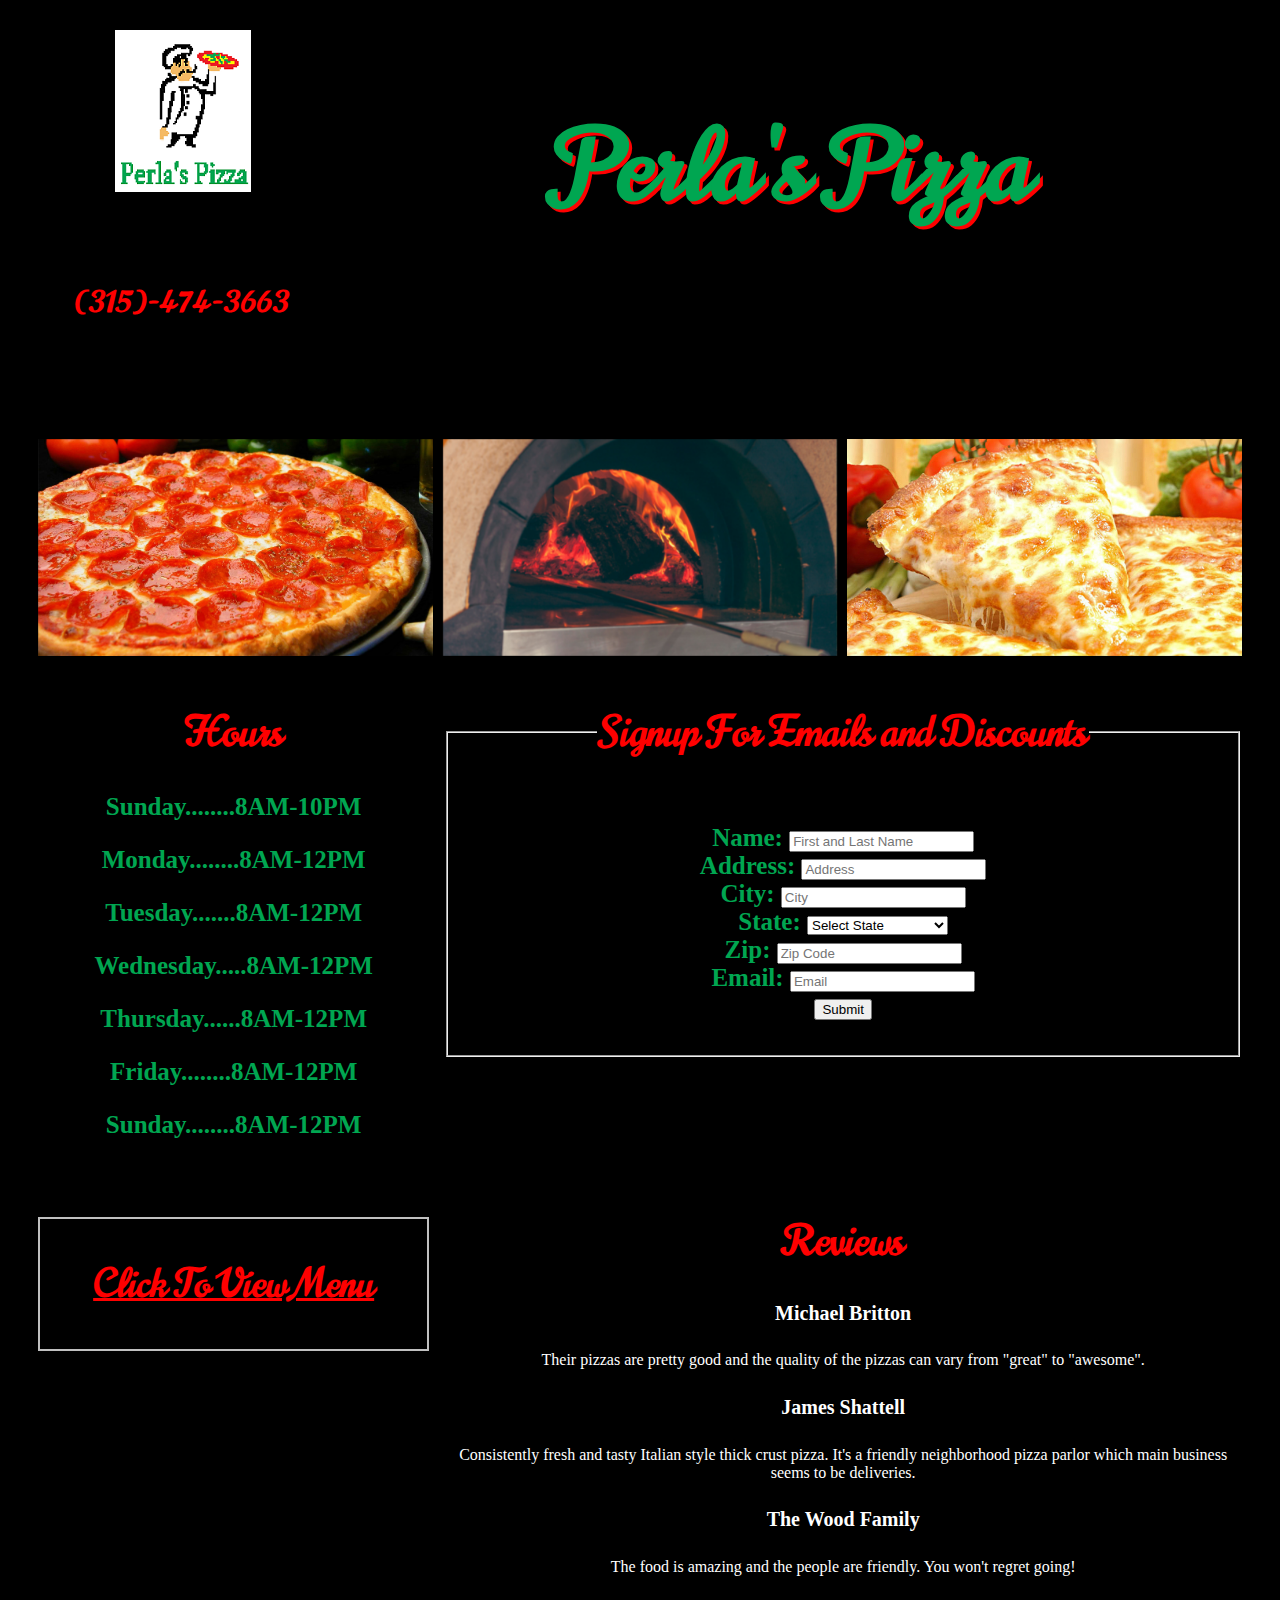
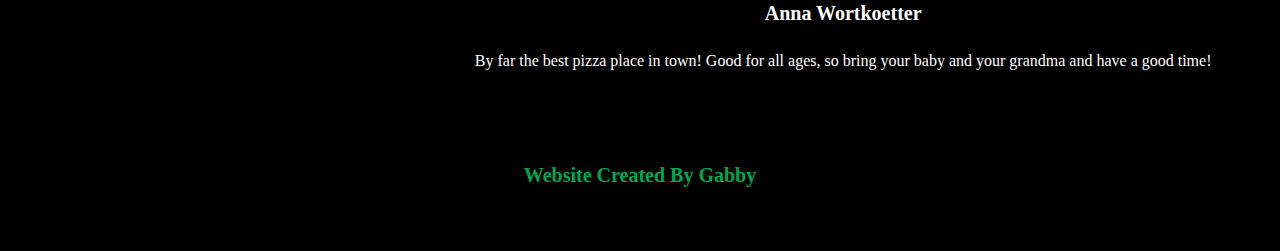
==== index.html @ 95001732 "Add files via upload" ====
<!DOCTYPE html>

<html>
<head>
  <title>Responsive Grid Template</title>
  <link href="css/main.css" rel="stylesheet">
  <meta name="viewport" content="width=device-width, initial-scale=1">
  <link href="css/owl.carousel.min.css" rel="stylesheet">
  <link href="css/owl.theme.default.min.css" rel="stylesheet">
  <link href="https://fonts.googleapis.com/css?family=Norican" rel="stylesheet">
  <link rel="shortcut icon" href="images/favicon.png" type="image/x-icon">
  <link rel="icon" href="/favicon.ico" type="image/x-icon">
</head>

<body>

  <div class="container">

    <header>
      <div id="logo">
        <img src="images/logo.png" alt "logo">
      </div>

      <div id="name">
        <h1>Perla's Pizza</h1>
      </div>

      <div id="phone">
        <h6>(315)-474-3663</h6>
      </div>
    </header>

    <main>
      <div id="carousel">
        <div class="owl-carousel owl-theme">
          <div><img src="images/pepperoni.jpg" alt="pepperoni pizza"></div>
          <div><img src="images/brick-oven.jpg" alt="brick oven"></div>
          <div><img src="images/cheese.jpg" alt="cheese pizza"></div>
          <div><img src="images/calzone.jpg" alt="calzones"></div>
          <div><img src="images/supreme.jpg" alt="supreme pizza"></div>
        </div>
      </div>

      <div id="menu">
        <h2><p class="boxed"><a href="#">Click To View Menu</a></p></h2>
      </div>

      <div id="signup">
        <fieldset>
              <legend><h2>Signup For Emails and Discounts</h2></legend>
                <h3><label for="name">Name:</label>
                  <input id="name" type="text" name="name" placeholder="First and Last Name">
                    <br>
                <label for="address">Address:</label>
                  <input id="address" type="text" name="address" placeholder="Address">
                    <br>
                <label for="city">City:</label>
                  <input id="city" type="text" name="city" placeholder="City">
                    <br>
                <label for="state">State:</label>
                  <select>
                    <option>Select State</option>
                    <option value="AL">Alabama</option>
                    <option value="AK">Alaska</option>
                    <option value="AZ">Arizona</option>
                    <option value="AR">Arkansas</option>
                    <option value="CA">California</option>
                    <option value="CO">Colorado</option>
                    <option value="CT">Connecticut</option>
                    <option value="DE">Delaware</option>
                    <option value="DC">District Of Columbia</option>
                    <option value="FL">Florida</option>
                    <option value="GA">Georgia</option>
                    <option value="HI">Hawaii</option>
                    <option value="ID">Idaho</option>
                    <option value="IL">Illinois</option>
                    <option value="IN">Indiana</option>
                    <option value="IA">Iowa</option>
                    <option value="KS">Kansas</option>
                    <option value="KY">Kentucky</option>
                    <option value="LA">Louisiana</option>
                    <option value="ME">Maine</option>
                    <option value="MD">Maryland</option>
                    <option value="MA">Massachusetts</option>
                    <option value="MI">Michigan</option>
                    <option value="MN">Minnesota</option>
                    <option value="MS">Mississippi</option>
                    <option value="MO">Missouri</option>
                    <option value="MT">Montana</option>
                    <option value="NE">Nebraska</option>
                    <option value="NV">Nevada</option>
                    <option value="NH">New Hampshire</option>
                    <option value="NJ">New Jersey</option>
                    <option value="NM">New Mexico</option>
                    <option value="NY">New York</option>
                    <option value="NC">North Carolina</option>
                    <option value="ND">North Dakota</option>
                    <option value="OH">Ohio</option>
                    <option value="OK">Oklahoma</option>
                    <option value="OR">Oregon</option>
                    <option value="PA">Pennsylvania</option>
                    <option value="RI">Rhode Island</option>
                    <option value="SC">South Carolina</option>
                    <option value="SD">South Dakota</option>
                    <option value="TN">Tennessee</option>
                    <option value="TX">Texas</option>
                    <option value="UT">Utah</option>
                    <option value="VT">Vermont</option>
                    <option value="VA">Virginia</option>
                    <option value="WA">Washington</option>
                    <option value="WV">West Virginia</option>
                    <option value="WI">Wisconsin</option>
                    <option value="WY">Wyoming</option>
                  </select>
                  <br>
                <label for="zip">Zip:</label>
                  <input id="zip" type="text" name="zip" placeholder="Zip Code">
                  <br>
                <label for="email">Email:</label>
                  <input id="email" type="text" name="email" placeholder="Email">
                  <br>
                  <input type="submit" value="Submit"></h3>
            </fieldset>
      </div>

      <div id="hours">
        <h2>Hours</h2>
          <h3>Sunday........8AM-10PM</h3>
          <h3>Monday........8AM-12PM</h3>
          <h3>Tuesday.......8AM-12PM</h3>
          <h3>Wednesday.....8AM-12PM</h3>
          <h3>Thursday......8AM-12PM</h3>
          <h3>Friday........8AM-12PM</h3>
          <h3>Sunday........8AM-12PM</h3>
      </div>

      <div id="maps">
        <iframe src="https://www.google.com/maps/embed?pb=!1m18!1m12!1m3!1d23320.987080677896!2d-76.16467050756853!3d43.05987246533119!2m3!1f0!2f0!3f0!3m2!1i1024!2i768!4f13.1!3m3!1m2!1s0x89d9f25afdce07a3%3A0xe1230fedcfe93691!2sPeppinos+Restaurant+%26+Catering+Company!5e0!3m2!1sen!2sus!4v1518624160013" width="300" height="200" frameborder="0" style="border:0" allowfullscreen></iframe>
      </div>

      <div id="reviews">
        <h2>Reviews</h2>
          <h4>Michael Britton</h4>
            <p>Their pizzas are pretty good and the quality of the pizzas can vary from "great" to "awesome".</p>
          <h4>James Shattell</h4>
            <p>Consistently fresh and tasty Italian style thick crust pizza. It's a friendly neighborhood pizza parlor which main business seems to be deliveries.</p>
          <h4>The Wood Family</h4>
            <p>The food is amazing and the people are friendly. You won't regret going!</p>
          <h4>Anna Wortkoetter</h4>
            <p>By far the best pizza place in town! Good for all ages, so bring your baby and your grandma and have a good time!</p>
      </div>
    </main>

    <footer>
      <div id="credits">
        <h5>Website Created By Gabby</h5>
      </div>
    </footer>

  </div>

    <script src="https://code.jquery.com/jquery-3.3.1.min.js"></script>

      <!-- owl carousel stuff -->
      <script src="js/owl.carousel.min.js"></script>
      <script>
        $(document).ready(function(){
          $('.owl-carousel').owlCarousel({
              autoplay: true,
              autoplayTimeout: 3000,
              dots: false,
              items: 3,
              loop: true,
              margin: 10,
              nav: false,
          })
        });
      </script>
    </body>
</html>
---- css/main.css ----
/* Color Palette
  White: #ffffff;
  Black: #000000;
  Medium Gray: #999999;
  Light Gray: #dddddd;
  Light blue: #99ffff;
*/


/*********** Begin Layout Styles ***********/
body {
  background-color: #000000;
}

div.container {
  background-color: #000000;
  margin-left: auto;
  margin-right: auto;
}

header, main, footer {
  padding: 15px;
  margin: 15px;
}

/* phones (base layout is mobile-first) */
header {
  display: grid;
  grid-column-gap: 15px;
  grid-row-gap: 15px;
  grid-template-columns: 1fr;
  grid-template-areas:
    "logo"
    "phone";
}

main {
  display: grid;
  grid-column-gap: 15px;
  grid-row-gap: 15px;
  grid-template-columns: 1fr;
  grid-template-areas:
    "menu"
    "hours"
    "maps"
    "signup";
}

footer {
  display: grid;
  grid-column-gap: 15px;
  grid-row-gap: 15px;
  grid-template-columns: 1fr;
  grid-template-areas:
    "credits";
}

/* tablets and small laptops */
@media (min-width: 600px) {

  header {
    grid-template-columns: 1fr;
    grid-template-areas:
      "logo"
      "phone";
  }

  main {
    grid-template-columns: 1fr 1fr;
    grid-template-areas:
      "carousel carousel"
      "hours signup"
      "hours signup"
      "maps menu"
  }

  footer {
    grid-template-columns: 1fr 1fr;
    grid-template-areas:
    "credits credits";
  }
}

/* desktops */
@media (min-width: 900px) {
  header {
    grid-template-columns: 1fr 3fr;
    grid-template-areas:
      "logo name name name"
      "phone name name name";
  }

  main {
    grid-template-columns: 1fr 1fr 1fr;
    grid-template-areas:
      "carousel carousel carousel"
      "hours signup signup"
      "menu reviews reviews"
      "maps reviews reviews"
  }

  footer {
    grid-template-columns: 1fr 1fr;
    grid-template-areas:
    "credits credits";
  }
}

div {
  /* border: 1px solid #999999; disable this line once layout works */
  text-align: center; /* disable this line once layout works */
}

main div {
  /* min-height: 80px; disable this line once layout works */
}

div#logo {
  grid-area: logo;
}

div#name {
  grid-area: name;
  text-shadow: 3px 3px #FF0000;
}

div#phone {
  grid-area: phone;
  color: #FF0000;
}

div#carousel {
  grid-area: carousel;
}

div#menu {
  grid-area: menu;
}

div#signup {
  grid-area: signup;
  padding: none;
}

div#hours {
  grid-area: hours;
}

div#maps {
  grid-area: maps;
  max-width: 100%;
}

div#reviews {
  grid-area: reviews;
}

div#credits {
  grid-area: credits;
}

@media (max-width: 899px) {
  div#carousel, div#reviews, div#name {
    display: none;
  }
}

/*********** End Layout Styles ***********/


/*********** Begin Content Styles ***********/

/* Headings */
h1 {
  font-size: 100px;
  font-family: 'Norican', cursive;
  color: #00A651;
  max-width: 100%;
}

h2 {
  font-size: 40px;
  font-family: 'Norican', cursive;
  color: #FF0000;
}

h3 {
  font-size: 25px;
  color: #00A651;
}

h4 {
  font-size: 20px;
  color: #FFFFFF;
}

h5 {
  font-size: 20px;
  color: #00A651;
}

h6 {
  font-size: 30px;
  font-family: 'Norican', cursive;
  color: #FF0000;
}

/* Paragraphs and lists */

p {
  font-size: 16px;
  color: #FFFFFF;
}

p.boxed {
  border: 2px;
  border-style: solid;
  border-color: #C0C0C0;
  font-size: 38px;
  padding: 1em;
}

ol {

}

ul {

}

li {

}

/* tables */

table {

}

caption {

}

tr {

}

th {

}

td {

}

/* images */
img {

}

/* links */

a:link {
  color: #FF0000;
}

a:visited {
  color: #FFFFFF;
}

a:hover {
  color: #00A651;
}

a:active {
  color: #FF0000;
}

/* forms */



/*********** End Content Styles ***********/
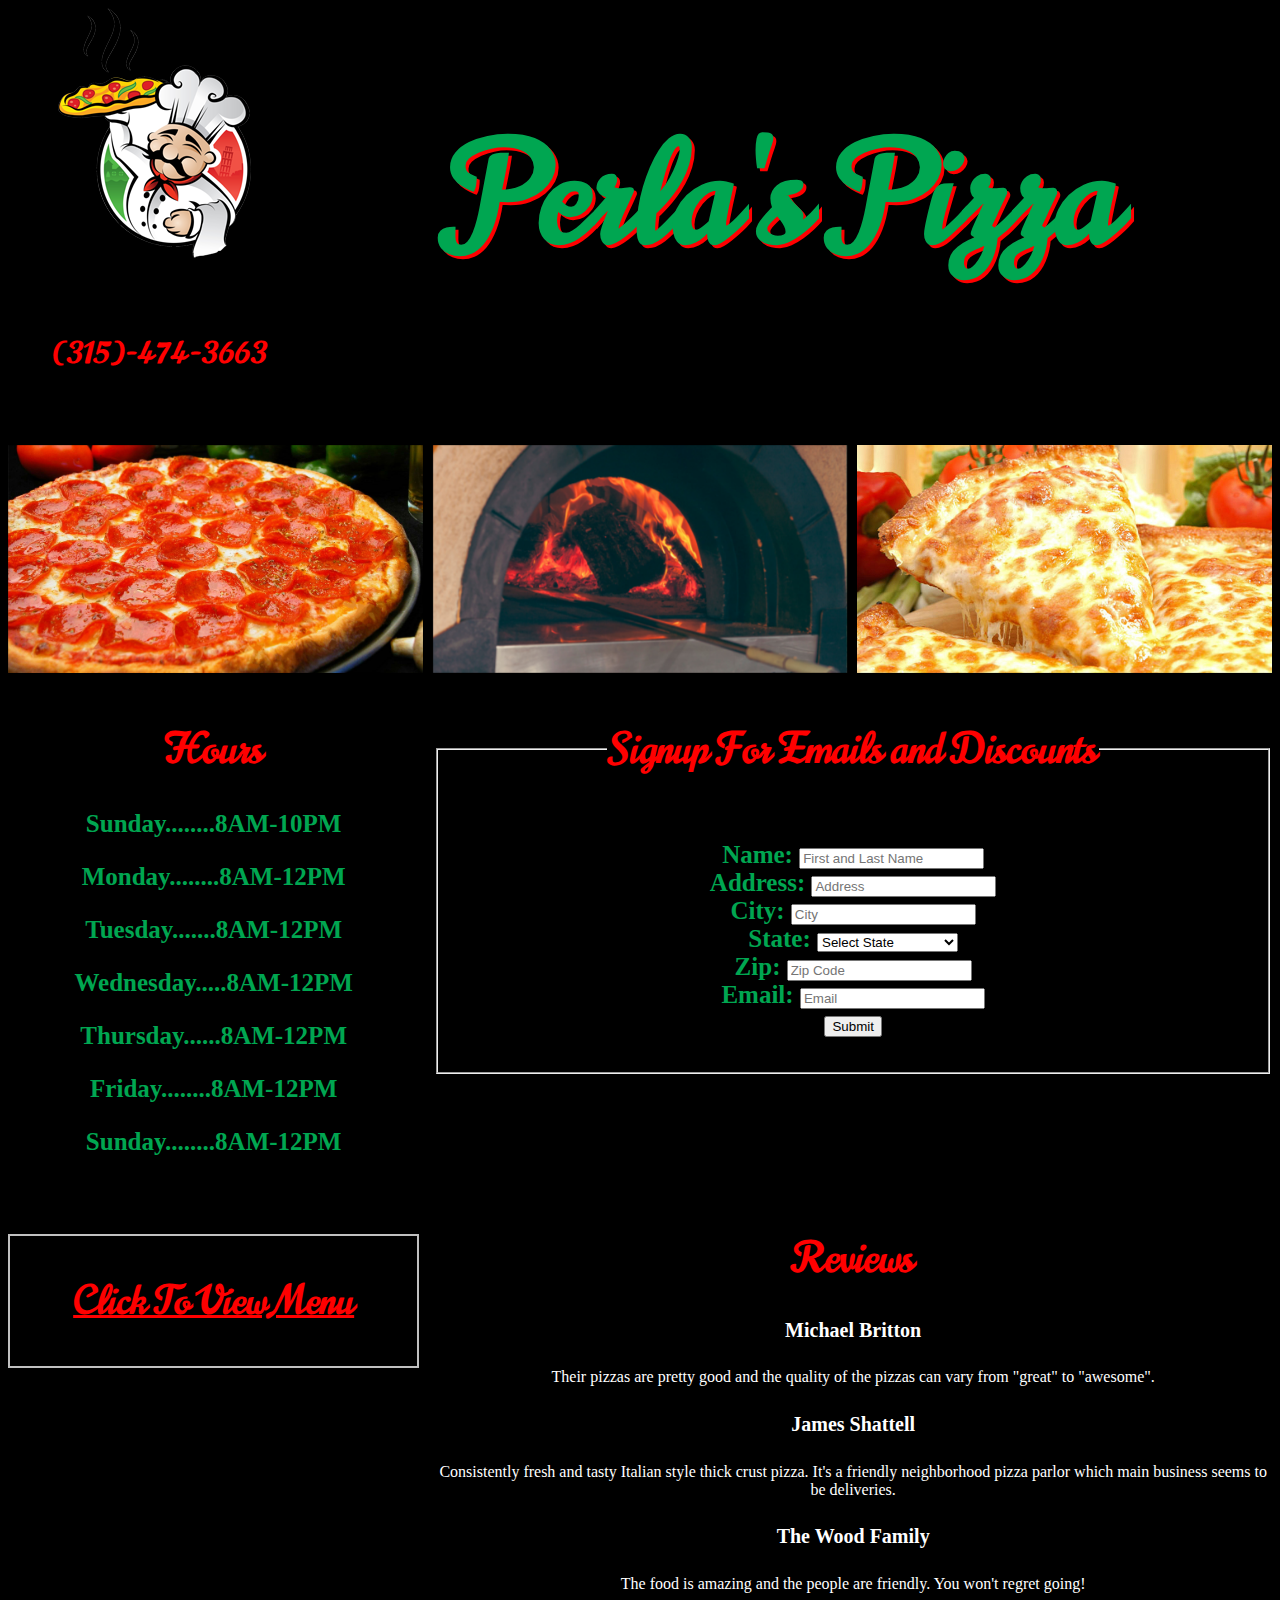
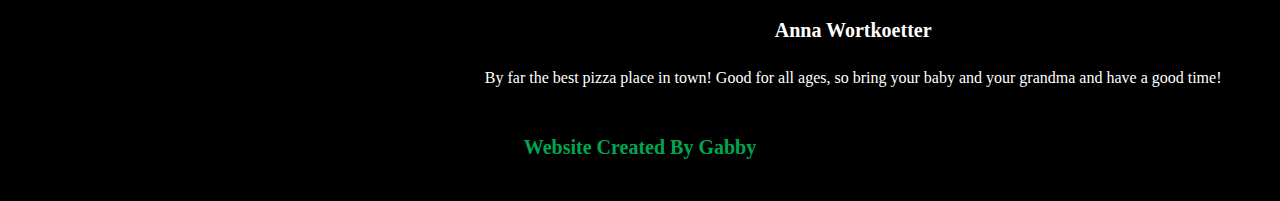
==== commit 55a45ca4: "Add files via upload" ====
--- a/index.html
+++ b/index.html
@@ -2,7 +2,7 @@
 
 <html>
 <head>
-  <title>Responsive Grid Template</title>
+  <title>Perla's Pizza</title>
   <link href="css/main.css" rel="stylesheet">
   <meta name="viewport" content="width=device-width, initial-scale=1">
   <link href="css/owl.carousel.min.css" rel="stylesheet">
@@ -18,16 +18,15 @@
 
     <header>
       <div id="logo">
-        <img src="images/logo.png" alt "logo">
+        <img src="images/logo2.png" alt "logo">
+        <h6>(315)-474-3663</h6>
       </div>
 
       <div id="name">
         <h1>Perla's Pizza</h1>
       </div>
 
-      <div id="phone">
-        <h6>(315)-474-3663</h6>
-      </div>
+
     </header>
 
     <main>
--- a/css/main.css
+++ b/css/main.css
@@ -16,11 +16,6 @@
   background-color: #000000;
   margin-left: auto;
   margin-right: auto;
-}
-
-header, main, footer {
-  padding: 15px;
-  margin: 15px;
 }
 
 /* phones (base layout is mobile-first) */
@@ -86,8 +81,7 @@
   header {
     grid-template-columns: 1fr 3fr;
     grid-template-areas:
-      "logo name name name"
-      "phone name name name";
+      "logo name name name";
   }
 
   main {
@@ -124,11 +118,6 @@
   text-shadow: 3px 3px #FF0000;
 }
 
-div#phone {
-  grid-area: phone;
-  color: #FF0000;
-}
-
 div#carousel {
   grid-area: carousel;
 }
@@ -172,10 +161,14 @@
 
 /* Headings */
 h1 {
-  font-size: 100px;
+  font-size: 140px;
   font-family: 'Norican', cursive;
   color: #00A651;
   max-width: 100%;
+  margin: 0;
+  padding-top: 90px;
+  padding-right: 30px;
+
 }
 
 h2 {
